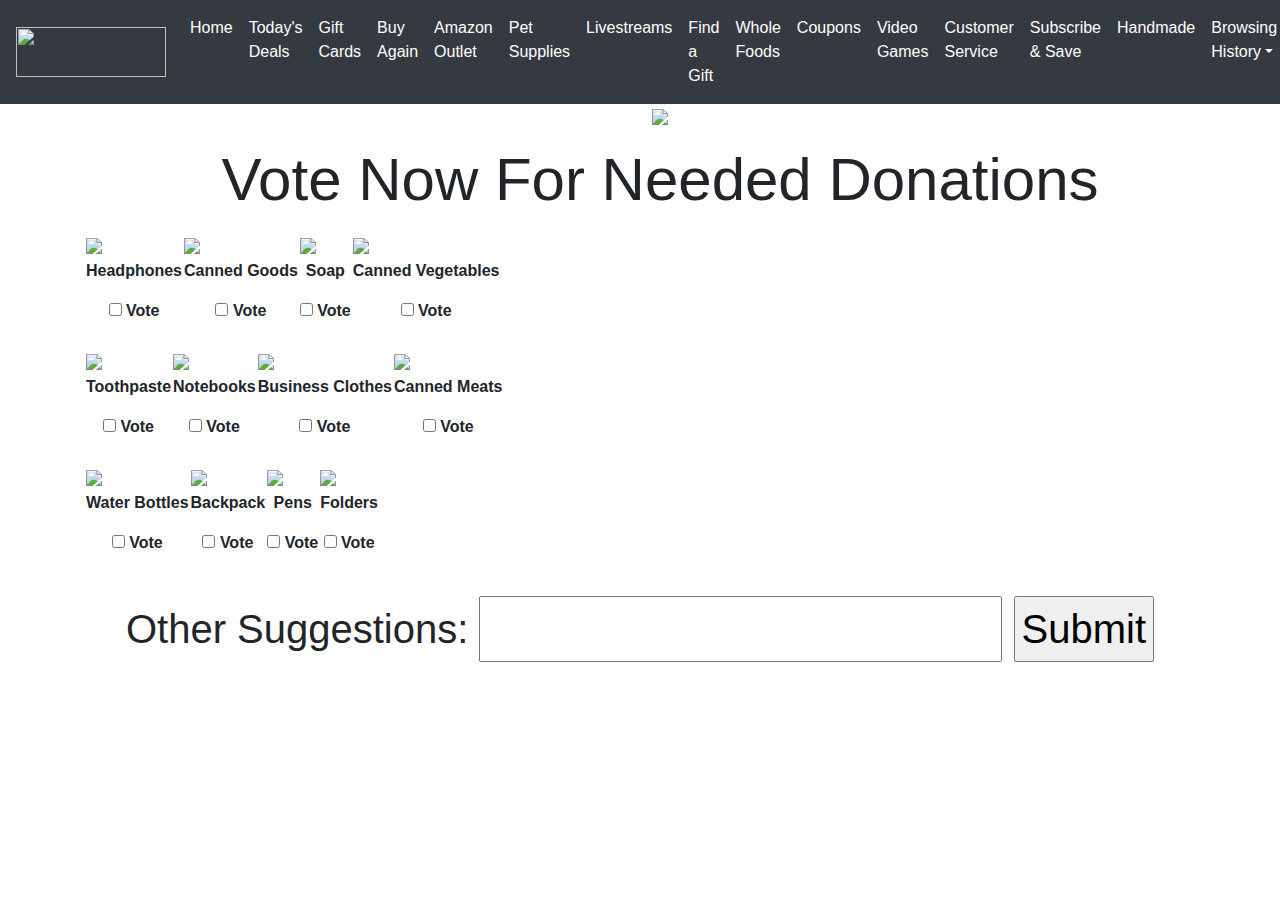
==== StudentVote.html @ 3967c2c9 "Add files via upload" ====
<!doctype html>
<html lang="en">
  <head>
    <!-- Required meta tags -->
    <meta charset="utf-8">
    <meta name="viewport" content="width=device-width, initial-scale=1, shrink-to-fit=no">

    <!-- Bootstrap CSS -->
    <link rel="stylesheet" href="https://cdn.jsdelivr.net/npm/bootstrap@4.0.0/dist/css/bootstrap.min.css" integrity="sha384-Gn5384xqQ1aoWXA+058RXPxPg6fy4IWvTNh0E263XmFcJlSAwiGgFAW/dAiS6JXm" crossorigin="anonymous">
    
    <!-- Awesome Font-->
    <link rel="stylesheet" href="https://maxcdn.bootstrapcdn.com/font-awesome/4.7.0/css/font-awesome.min.css">

    <!-- Custom CSS-->
    <link rel="stylesheet" href="static/index.css">

    <title>NCAT Hackathon 2022 Amazon Landing Page</title>
  </head>
    
  <body>
    <!-- ************************************************************************************* -->
    <!-- The div below provides a generic "Prime" navbar (non-functional) that you can feel free to leave -->
    <!-- ************************************************************************************* -->
    <nav class="navbar navbar-expand-lg navbar-dark bg-dark">
        <a class="navbar-brand" href="#">
            <img src="https://flycrates.com/static/images/logo-amazon-prime-white.svg" width="150" height="50" alt="">
        </a>
        <button class="navbar-toggler" type="button" data-toggle="collapse" data-target="#navbarSupportedContent" aria-controls="navbarSupportedContent" aria-expanded="false" aria-label="Toggle navigation">
          <span class="navbar-toggler-icon"></span>
        </button>
      
        <div class="collapse navbar-collapse" id="navbarSupportedContent">
          <ul class="navbar-nav mr-auto">
            <li class="nav-item active">
              <a class="nav-link" href="#">Home <span class="sr-only">(current)</span></a>
            </li>
            <li class="nav-item active"><a class="nav-link" href="#">Today's Deals</a></li>
            <li class="nav-item active"><a class="nav-link" href="#">Gift Cards</a></li>
            <li class="nav-item active"><a class="nav-link" href="#">Buy Again</a></li>
            <li class="nav-item active"><a class="nav-link" href="#">Amazon Outlet</a></li>
            <li class="nav-item active"><a class="nav-link" href="#">Pet Supplies</a></li>
            <li class="nav-item active"><a class="nav-link" href="#">Livestreams</a></li>
            <li class="nav-item active"><a class="nav-link" href="#">Find a Gift</a></li>
            <li class="nav-item active"><a class="nav-link" href="#">Whole Foods</a></li>
            <li class="nav-item active"><a class="nav-link" href="#">Coupons</a></li>
            <li class="nav-item active"><a class="nav-link" href="#">Video Games</a></li>
            <li class="nav-item active"><a class="nav-link" href="#">Customer Service</a></li>
            <li class="nav-item active"><a class="nav-link" href="#">Subscribe & Save</a></li>
            <li class="nav-item active"><a class="nav-link" href="#">Handmade</a></li>
            <li class="nav-item active dropdown">
                <a class="nav-link dropdown-toggle" href="#" id="navbarDropdown" role="button" data-toggle="dropdown" aria-haspopup="true" aria-expanded="Dropdown">Browsing History</a>
            </li>
          </ul>
        </div>
      </nav>


<body>
	<ul>
    <p style="text-align:center;"><img src="https://github.com/Ericas14/ncat_hackathon_2022/blob/main/logo.png?raw=true"></p>
	  <h1 style="text-align:center; font-size:60px;" >Vote Now For Needed Donations</h1>
    <p></p>
	</ul>
	<div class="container">
	<table>
		<tr><!-- first row of items -->
			<table>
				<tr class="items">
					<td><img src="https://encrypted-tbn0.gstatic.com/images?q=tbn:ANd9GcRAqpgHYQNhzEmN2MXhm2mwBX5UvWBz0EdYtw&usqp=CAU"></td>
					<td><img src="https://encrypted-tbn0.gstatic.com/images?q=tbn:ANd9GcStd0trj5gz78KWxA5Vhi2bl5b_su4pvFY1zg&usqp=CAU"></td>
					<td><img src="https://encrypted-tbn0.gstatic.com/images?q=tbn:ANd9GcRNNEQ5zCGP3kwy4Cqp0lv2APrzvfT6dlT1hg&usqp=CAU"></td>
          <td><img src="https://encrypted-tbn0.gstatic.com/images?q=tbn:ANd9GcQUTCEWLfvsomMz1gUXIkbTQ_El-CruVqr7Zg&usqp=CAU"></td>
          
				</tr>
				<tr class="itemNames">
					<th><p style="text-align:center;" >Headphones</p><p style="text-align:center;"><input type="checkbox" name="vote">
  <label for="horns">Vote</label></p></th>
					<th><p style="text-align:center;" >Canned Goods</p><p style="text-align:center;"><input type="checkbox" name="vote">
  <label for="horns">Vote</label></p></th>
					<th><p style="text-align:center;" >Soap</p><p style="text-align:center;"><input type="checkbox" name="vote">
  <label for="horns">Vote</label></p></th>
          <th><p style="text-align:center;" >Canned Vegetables</p><p style="text-align:center;"><input type="checkbox" name="vote">
  <label for="horns">Vote</label></p></th>
          
				</tr>
			</table>
		</tr> 
		<tr><!-- second row of items -->
			<table>
				<tr class="items">
					<td><img src="https://encrypted-tbn0.gstatic.com/images?q=tbn:ANd9GcTFUDKPC5MSxw1bSSWtMP-X1YgRtDJH7Z9HFQ1fT6G7Lpm0gyiTHnT8OdBEdpmoImAj2X0&usqp=CAU"></td>
					<td><img src="https://m.media-amazon.com/images/I/71+E63cYH9S._AC_SY355_.jpg"></td>
					<td><img src="https://encrypted-tbn0.gstatic.com/images?q=tbn:ANd9GcTokaia1wNNK_DdS-8eAr5MGShm8PvluME0oA&usqp=CAU"></td>
          <td><img src="https://encrypted-tbn0.gstatic.com/images?q=tbn:ANd9GcQ4tpECMDny4FhcHN3GNDToSI1NaPZV249xbg&usqp=CAU"></td>
				</tr>
				<tr class="itemNames">
					<th><p style="text-align:center;" >Toothpaste</p><p style="text-align:center;"><input type="checkbox" name="vote">
  <label for="horns">Vote</label></p></th>
					<th><p style="text-align:center;" >Notebooks</p><p style="text-align:center;"><input type="checkbox" name="vote">
  <label for="horns">Vote</label></p></th>
					<th><p style="text-align:center;" >Business Clothes</p><p style="text-align:center;"><input type="checkbox" name="vote">
  <label for="horns">Vote</label></p></th>
          <th><p style="text-align:center;" >Canned Meats</p><p style="text-align:center;"><input type="checkbox" name="vote">
  <label for="horns">Vote</label></p></th>
				</tr>
			</table>
		</tr>
		<tr><!-- third row of items -->
			<table>
				<tr class="items">
					<td><img src="https://encrypted-tbn0.gstatic.com/images?q=tbn:ANd9GcQOSlr7EYmUgKK6cQImHt5yi_pLahR9l2xYFQ&usqp=CAU"></td>
					<td><img src="https://encrypted-tbn0.gstatic.com/images?q=tbn:ANd9GcR7IsK9hcSduGc4e2eSEv_PsR4dg0Kl2mAu8z9f6D_40g5vJaiiD_PAr1GuD842jzBdV0w&usqp=CAU"></td>
					<td><img src="https://encrypted-tbn0.gstatic.com/images?q=tbn:ANd9GcQUPuLMsNYfZR4t_tCnYDzhfojb6NsH-fJQfA&usqp=CAU"></td>
          <td><img src="https://encrypted-tbn0.gstatic.com/images?q=tbn:ANd9GcRRfA6fS0mUmfvq5L3p_6nDM5LtSeTP_GewEs71PK-DVP6UJ0yJGqh0UHcy67Gh7KChoJU&usqp=CAU"></td>
				</tr>
				<tr class="itemNames">
					<th><p style="text-align:center;">Water Bottles</p><p style="text-align:center;"><input type="checkbox" name="vote">
  <label for="horns">Vote</label></p></th>
					<th><p style="text-align:center;" >Backpack</p><p style="text-align:center;"><input type="checkbox" name="vote">
  <label for="horns">Vote</label></p></th>
					<th><p style="text-align:center;" >Pens</p><p style="text-align:center;"><input type="checkbox" name="vote">
  <label for="horns">Vote</label></p></th>
          <th><p style="text-align:center;" >Folders</p><p style="text-align:center;"><input type="checkbox" name="vote">
  <label for="horns">Vote</label></p></th>
				</tr>
			</table>
		</tr>
		<p></p>
    <p style="text-align:center; font-size:40px;">Other Suggestions: <input type="text" id="fname" name="fname">
    <input style="font-size:40px;" type="submit" value="Submit" style="height:50px; width:100px" />
 
    </p>
    
	</table>
  
</div>
</body>
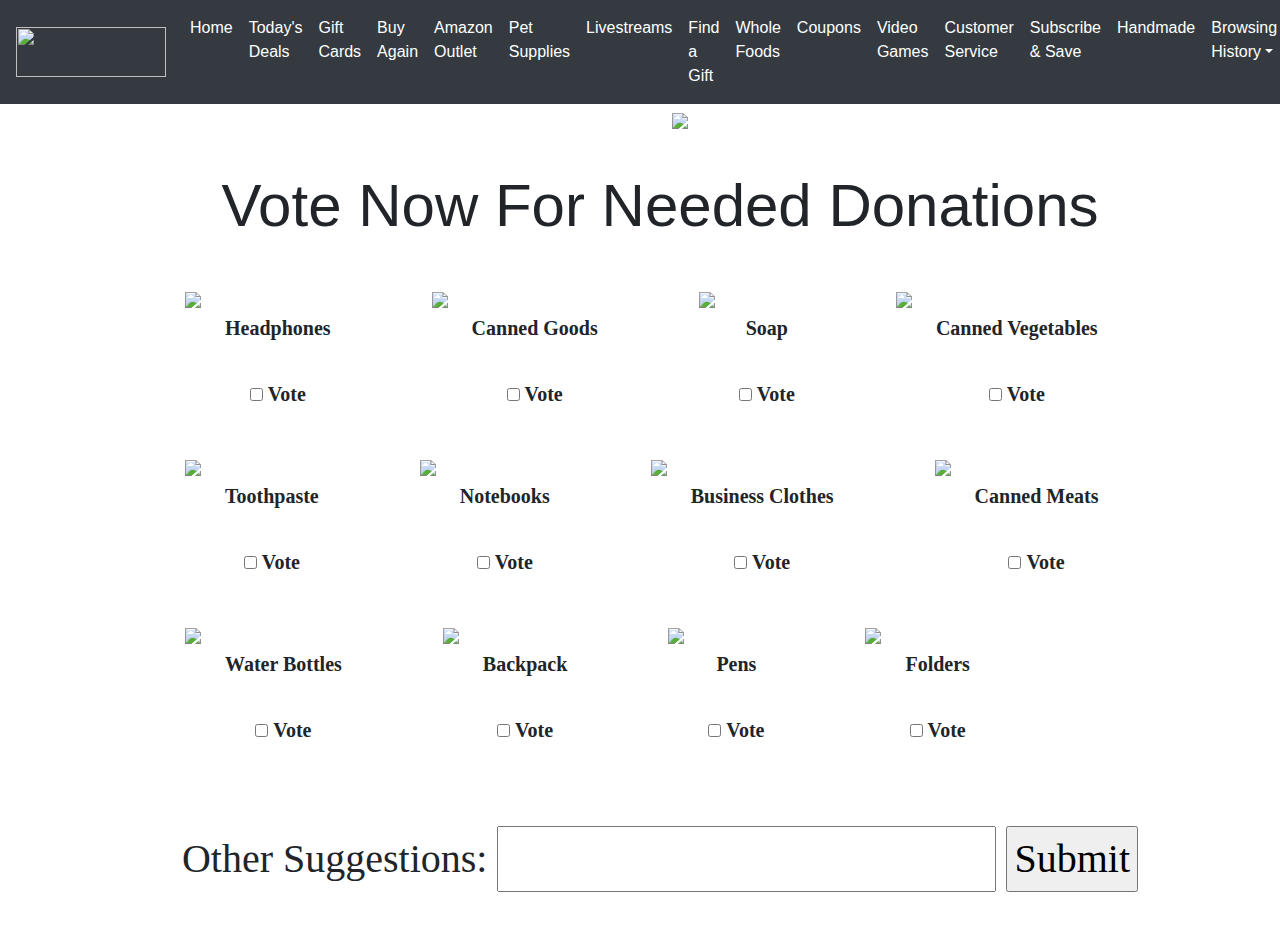
==== commit 8410dc1c: "Pages" ====
--- a/StudentVote.html
+++ b/StudentVote.html
@@ -127,7 +127,7 @@
 		</tr>
 		<p></p>
     <p style="text-align:center; font-size:40px;">Other Suggestions: <input type="text" id="fname" name="fname">
-    <input style="font-size:40px;" type="submit" value="Submit" style="height:50px; width:100px" />
+    <a href="thankyou.html"><input style="font-size:40px;" type="submit" value="Submit" style="height:50px; width:100px" /></a>
  
     </p>
     
--- a/static/index.css
+++ b/static/index.css
@@ -0,0 +1,45 @@
+/* Define a couple Amazon font families */
+/* You are free to use these throughout your landing page - here at Amazon we use similar fonts for all our UI */
+@font-face {
+    font-family: 'Amazon-Ember-Rg';
+    src: url('fonts/amazon_ember_condensed/AmazonEmberCdRC_Rg.ttf') format('truetype');
+}
+@font-face {
+    font-family: 'Amazon-Ember-Bd';
+    src: url('fonts/amazon_ember_condensed/AmazonEmberCdRC_Bd.ttf') format('truetype');
+}
+
+/* Implement whatever other styling you want here */
+
+/* EXAMPLE - style all the "h2" tag elements a certain way */
+h2 {
+    font-family: 'Amazon-Ember-Bd';
+    color: #00A8E1;
+    font-size: 36px;
+}
+
+p {
+   font-family: 'Amazon-Ember-Rg';
+   font-size: 20px;
+   padding-left: 40px;
+   padding-bottom: 20px; 
+}
+
+form{
+    box-sizing: border-box;
+}
+
+input[type="password"], input[type="email"], #exampleInputSchool{
+    padding-right: 100px;
+    box-sizing: content-box;
+}
+
+td, th{
+    padding-left: 100px;
+}
+
+.btn-primary {
+    background-color: #00A8E1;
+}
+
+
